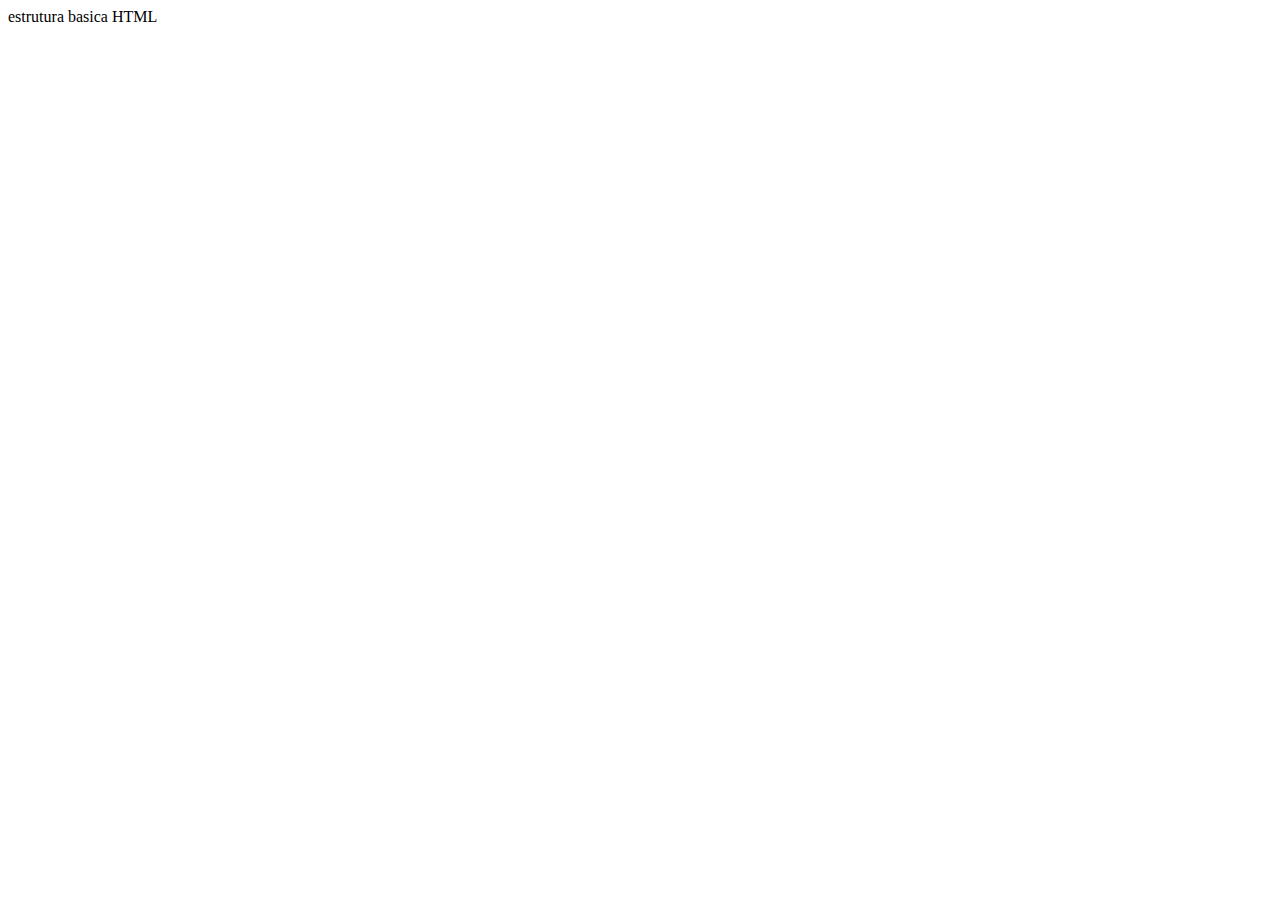
==== index.html @ 8a248abf "Add files via upload" ====
<!DOCTYPE html>
<html lang="pt-br">
       <head>
        <meta charset="UTF-8"
        <title> estrutura basica HTML <title>
    </head>
<body> "corpo"

<p> Hoje, quinta-feira, dia 16/02, está chovendo </p>
  </body>
</html>
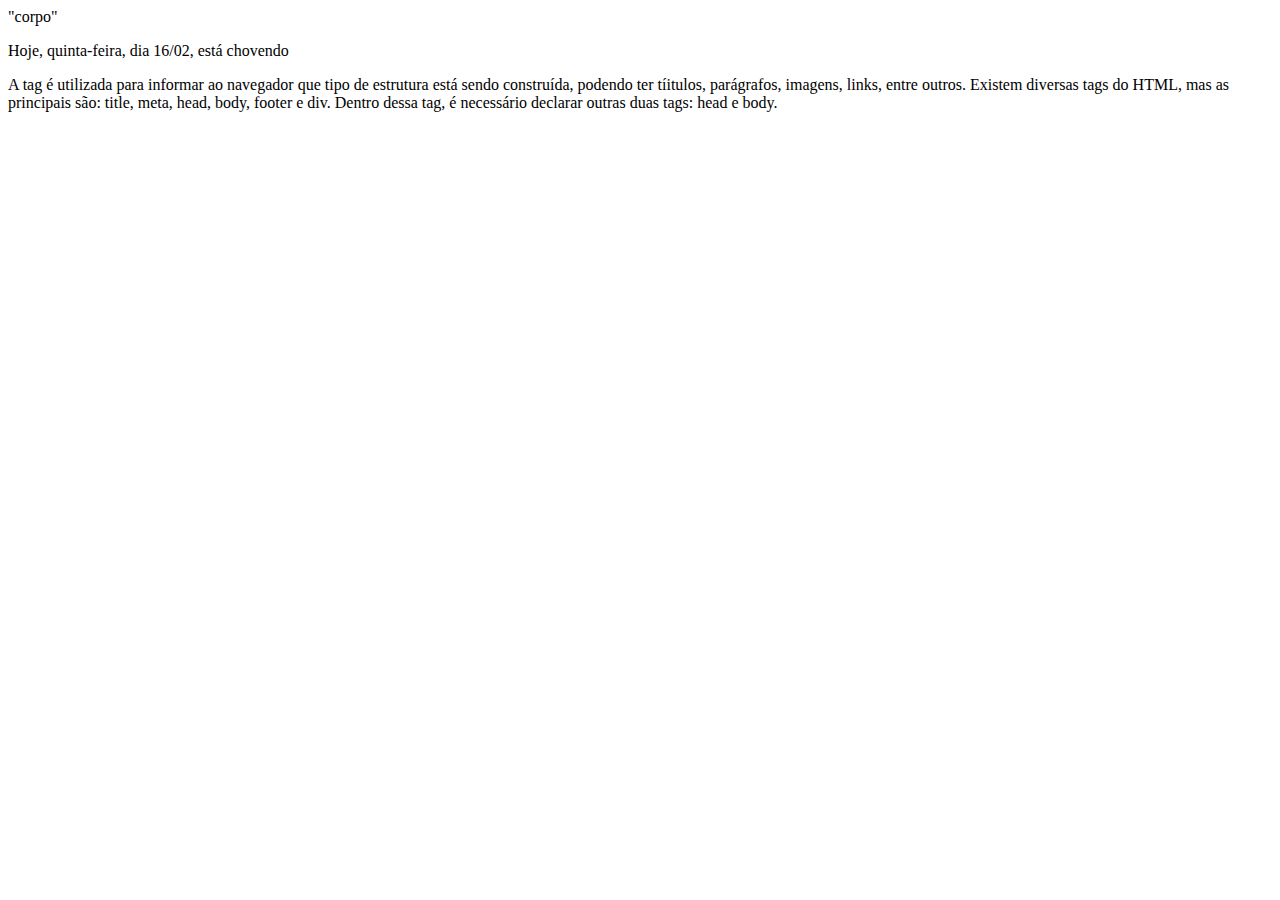
==== commit ba9c5fb8: "Add files via upload" ====
--- a/index.html
+++ b/index.html
@@ -1,12 +1,16 @@
 <!DOCTYPE html>
 <html lang="pt-br">
-       <head>
-        <meta charset="UTF-8"
-        <title> estrutura basica HTML <title>
+    <head>
+        <meta charset="UTF-8">
+        <title> estrutura basica HTML </title>
     </head>
-<body> "corpo"
+    <body> "corpo"
 
-<p> Hoje, quinta-feira, dia 16/02, está chovendo </p>
+        <p> Hoje, quinta-feira, dia 16/02, está chovendo </p>
+        A tag <html> é utilizada para informar ao navegador que tipo de estrutura está sendo construída, podendo ter tíitulos, parágrafos, imagens, links, entre outros.
+        Existem diversas tags do HTML, mas as principais são: title, meta, head, body, footer e div.
+        Dentro dessa tag, é necessário declarar outras duas tags: head e body.
   </body>
+        
 </html>
 
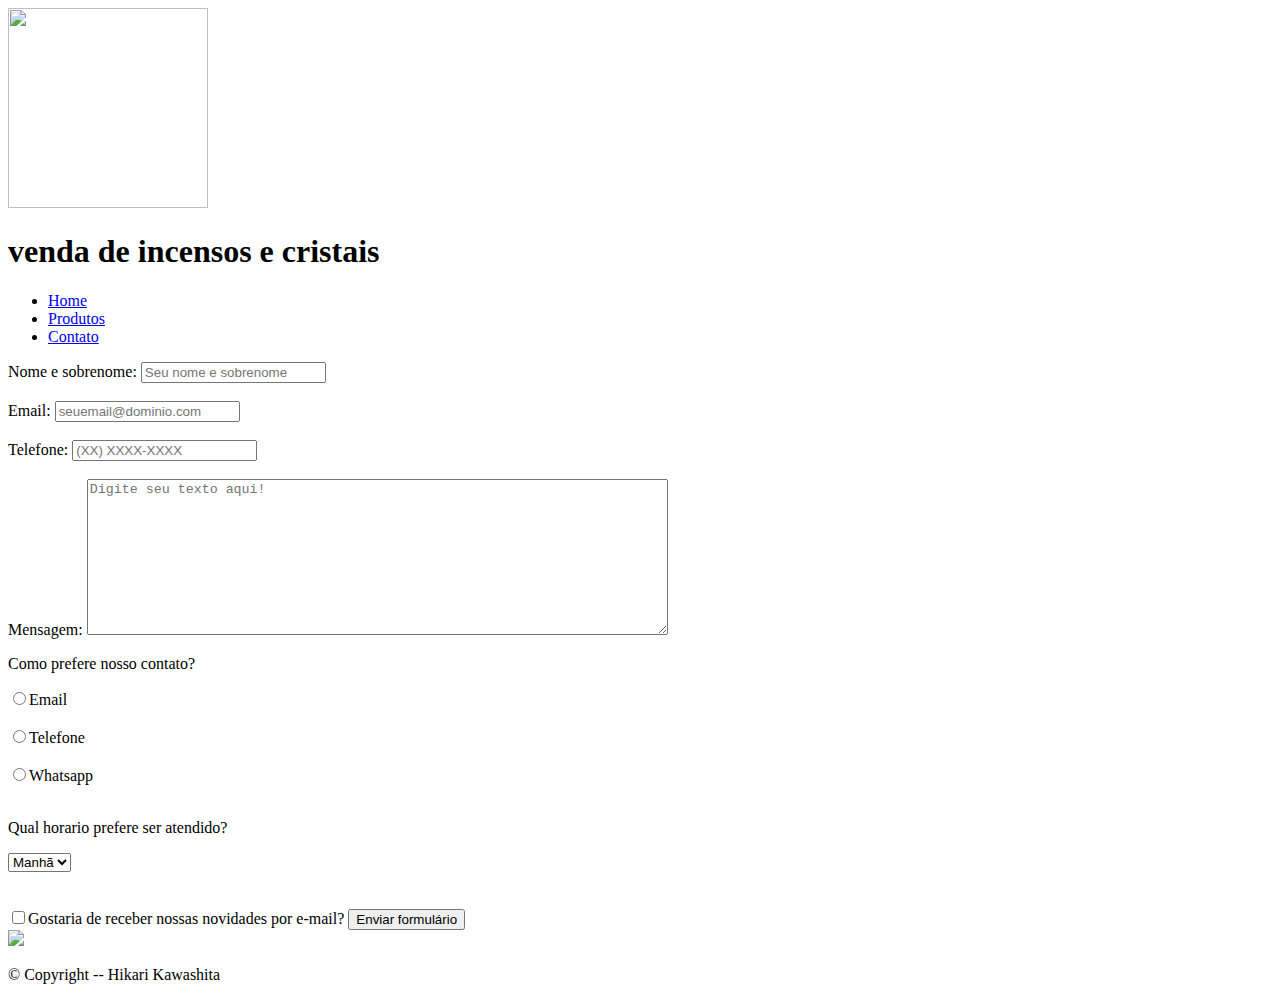
==== commit 9c5aa5cc: "Add files via upload" ====
--- a/index.html
+++ b/index.html
@@ -1,16 +1,79 @@
 <!DOCTYPE html>
-<html lang="pt-br">
-    <head>
-        <meta charset="UTF-8">
-        <title> estrutura basica HTML </title>
-    </head>
-    <body> "corpo"
+<html lang="en">
+<head>
+    <meta charset="UTF-8">
+    <title>Contato</title>
+    <link rel="stylesheet" href="reset.css">
+    <link rel="stylesheet" href="hke.png">
+    <link href="WrathStyles.ttf" rel="stylesheet">
+    <link rel="stylesheet" href="style(1).css">
+</head>
+<body>
+    <header>
+        <img id="logo" src="hke.png" width="200px" height="200px">
+        <h1 class="titulo-principal">venda de incensos e cristais</h1>
+      <nav>
+        <ul>
+          <li><a href="index.html">Home</a></li>
+          <li><a href="index.html">Produtos</a></li>
+          <li><a href="index.html">Contato</a></li>
+        </ul>
+      </nav>
+    </header>
 
-        <p> Hoje, quinta-feira, dia 16/02, está chovendo </p>
-        A tag <html> é utilizada para informar ao navegador que tipo de estrutura está sendo construída, podendo ter tíitulos, parágrafos, imagens, links, entre outros.
-        Existem diversas tags do HTML, mas as principais são: title, meta, head, body, footer e div.
-        Dentro dessa tag, é necessário declarar outras duas tags: head e body.
-  </body>
-        
-</html>
+    <main>
+        <form>
+            <label for="nomesobrenome">Nome e sobrenome:</label>
+            <input type="text" name="nome" id="nomesobrenome" class="input-padrao" placeholder="Seu nome e sobrenome" required >
+            <br>
+            <br>
+            <label for="email">Email:</label>
+            <input type="email" name="email" id="email" class="input-padrao" placeholder="seuemail@dominio.com" required >
+            <br>
+            <br>
+            <label for="telefone">Telefone:</label>
+            <input type="tel" name="telefone" id="telefone" class="input-padrao" placeholder="(XX) XXXX-XXXX" required >
+            <br>
+            <br>
+            <label for="mensagem">Mensagem:</label>
+            <textarea cols="70" rows="10" id="mensagem" placeholder="Digite seu texto aqui!" required ></textarea>
 
+            <section>
+                <p>Como prefere nosso contato?</p>
+
+                <label for="radio-email"><input type="radio" name="Contato" value="email" id="radio-email">Email</label>
+                <br>
+                <br>
+                <label for="radio-telefone"><input type="radio" name="Contato" value="telefone" id="radio-telefone">Telefone</label>
+                <br>
+                <br>
+                <label for="radio-whatsapp"><input type="radio" name="Contato" value="whatsapp" id="radio-whatsapp">Whatsapp</label>
+                <br>
+                <br>
+            </section>
+
+            <section>
+                <p>Qual horario prefere ser atendido?</p>
+                <select>
+                    <option>Manhã</option>
+                    <option>Tarde</option>
+                    <option>Noite</option>
+                </select>
+            </section>
+            <br>
+            <br>
+            <label class="checkbox">
+            <input type="checkbox">Gostaria de receber nossas novidades por e-mail?    
+            </label>
+
+            <input type="submit" value="Enviar formulário" class="enviar">
+        </form>
+    </main>
+
+    <footer>
+        <img id="logo1" src="hke.png">
+        <p class="copyright">&copy; Copyright -- Hikari Kawashita</p>
+    </footer>
+
+</body>
+</html>  